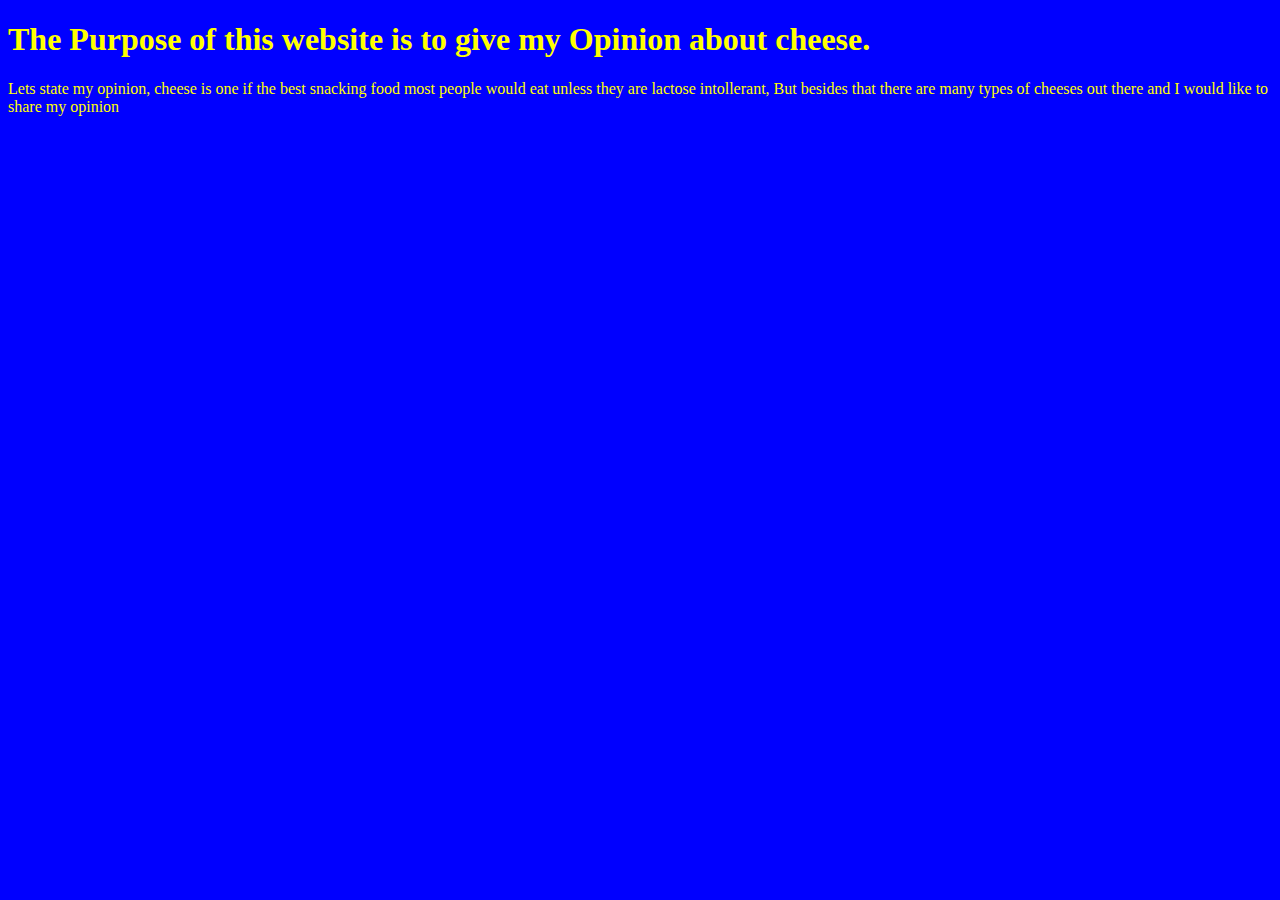
==== index.html @ d5534a6c "Rename Index to index" ====
<!DOCTYPE html> 
<html>
<head>
<title>Cheesepinion</title>

<link rel="stylesheet" href="codestuff.css" type="text/css">
</head>
<body>
<h1>The Purpose of this website is to give my Opinion about cheese.</h1>
<p> Lets state my opinion, cheese is one if the best snacking food most people would eat unless they are lactose intollerant, But besides that there are many types of cheeses out there and I would like to share my opinion</p>
</body>
</html>
---- codestuff.css ----
h1 {

	color:yellow;
font-family:Impact;

}

title {

	color:yellow;
	font-family:Impact;
}


p {
	color:yellow;
	font-family:Impact;


}

body {
background-color:Blue;
}
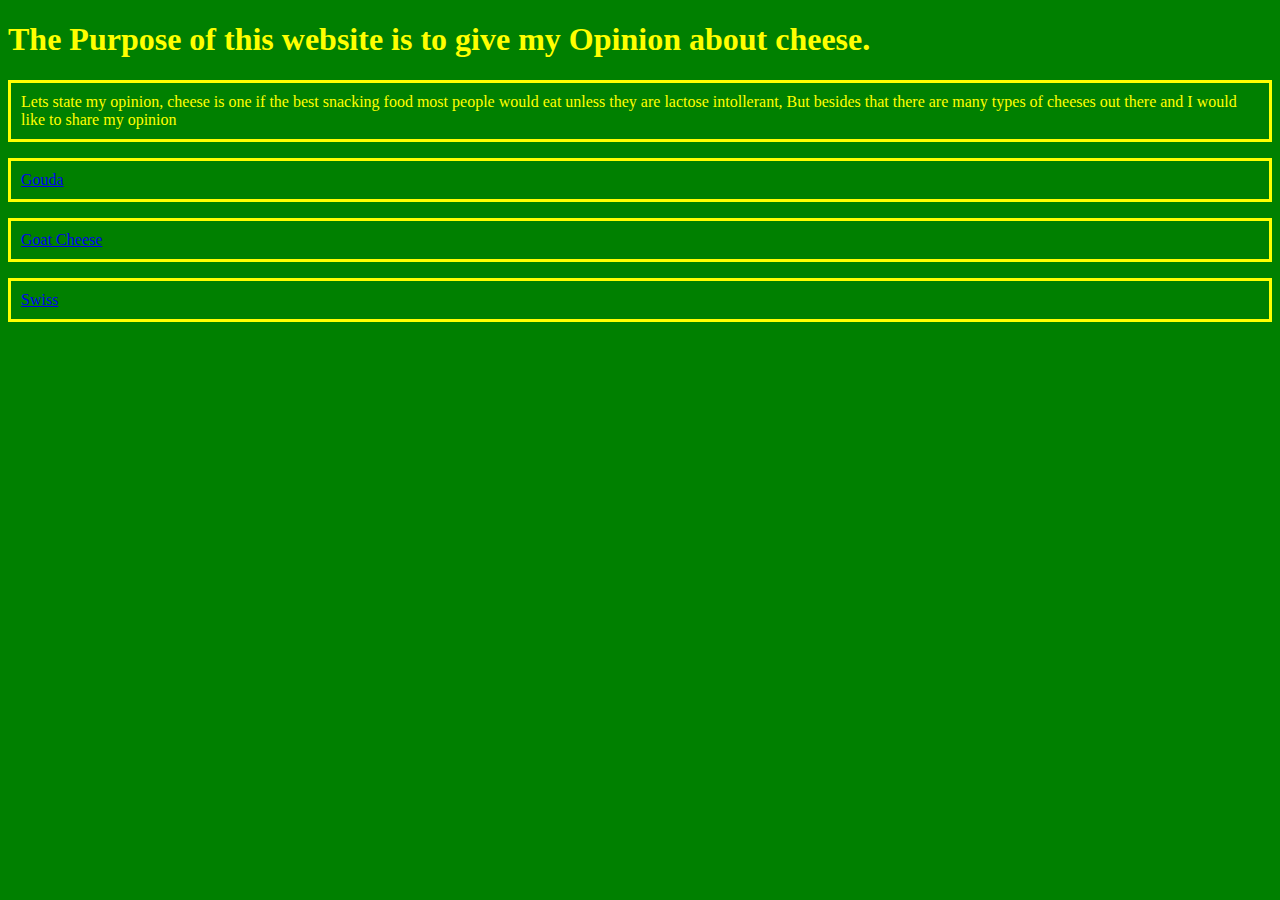
==== commit b8daba75: "Updated Html" ====
--- a/index.html
+++ b/index.html
@@ -8,5 +8,8 @@
 <body>
 <h1>The Purpose of this website is to give my Opinion about cheese.</h1>
 <p> Lets state my opinion, cheese is one if the best snacking food most people would eat unless they are lactose intollerant, But besides that there are many types of cheeses out there and I would like to share my opinion</p>
+<p><a href='page1.html'>Gouda</a></p>
+<p><a href='page2.html'>Goat Cheese</a></p>
+<p><a href='page3.html'>Swiss</a></p>
 </body>
 </html>
--- a/codestuff.css
+++ b/codestuff.css
@@ -15,10 +15,20 @@
 p {
 	color:yellow;
 	font-family:Impact;
+	border-style:Solid;
+	padding:10px;
 
 
 }
 
 body {
-background-color:Blue;
+background-color:green;
+
+}
+
+img {
+
+border-style:Solid;
+border-color:darkred;
+padding:6px;
 }